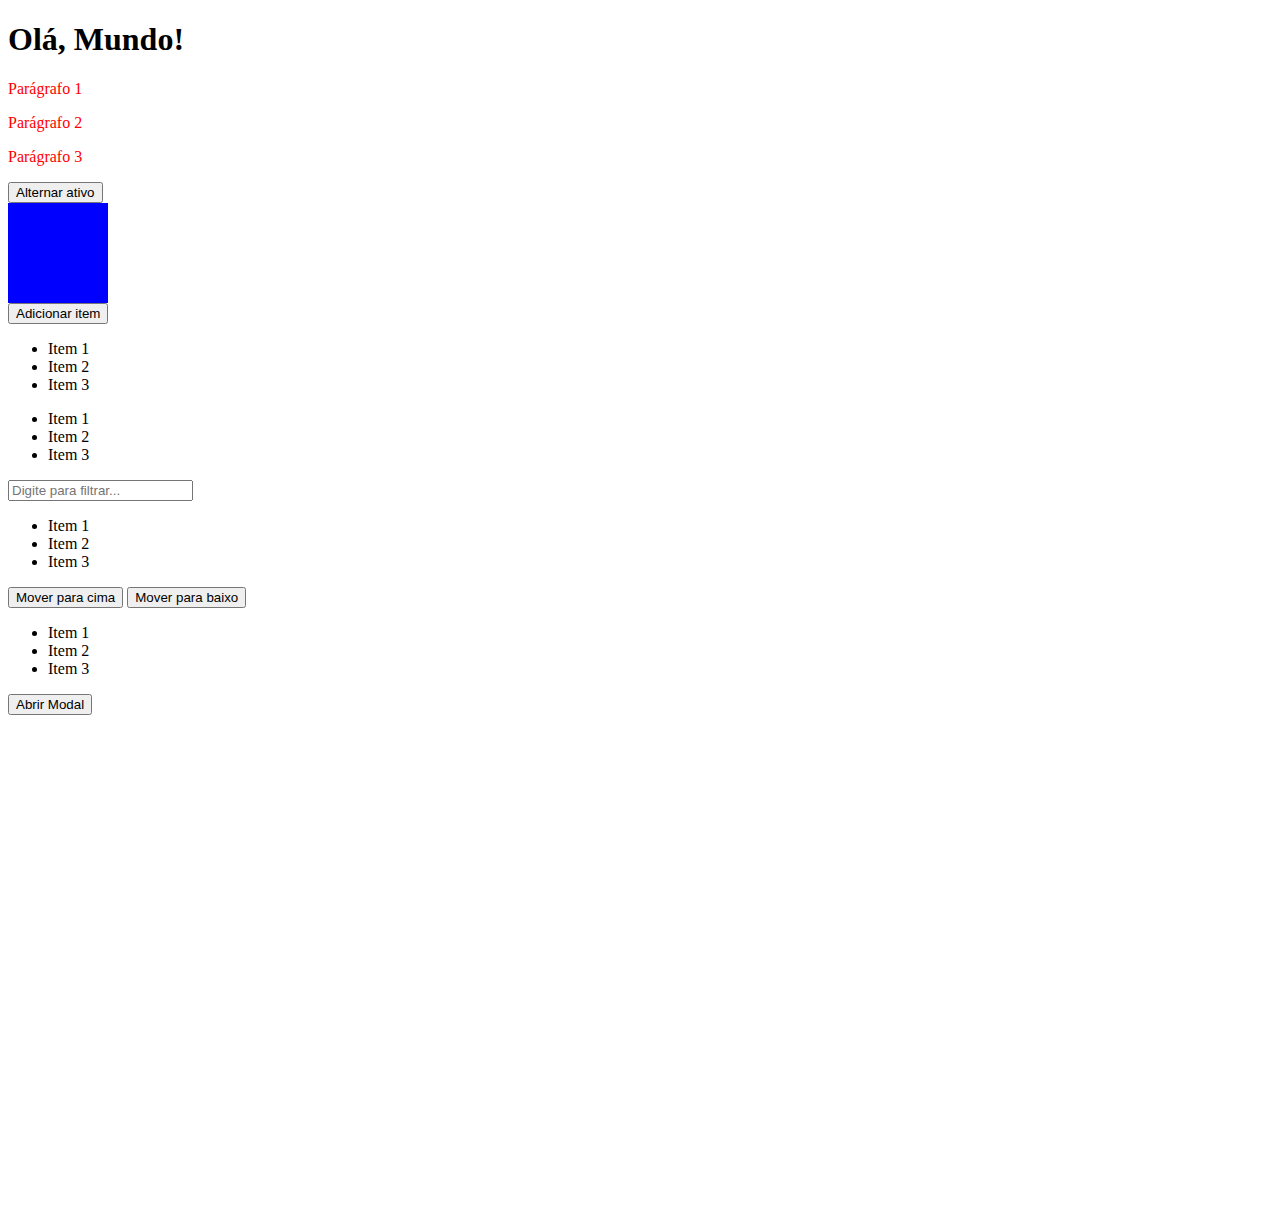
==== 4_DOM/index.html @ 2726ae16 "iniciando async" ====
<!DOCTYPE html>
<html lang="en">
  <head>
    <meta charset="UTF-8" />
    <meta http-equiv="X-UA-Compatible" content="IE=edge" />
    <meta name="viewport" content="width=device-width, initial-scale=1.0" />
    <title>DOM</title>
    <script src="js/scripts.js" defer></script>

    <link rel="stylesheet" href="css/styles.css" />
  </head>
  <body>
    <h1 id="titulo">DOM</h1>

    <p class="paragrafo">Parágrafo 1</p>
    <p class="paragrafo">Parágrafo 2</p>
    <p class="paragrafo">Parágrafo 3</p>

    <button id="botao-alternar">Alternar ativo</button>
    <div class="quadrado"></div>

    <button id="adicionarItem">Adicionar item</button>
    <ul>
      <li>Item 1</li>
      <li>Item 2</li>
      <li>Item 3</li>
    </ul>

    <ul>
      <li class="item">Item 1</li>
      <li class="item">Item 2</li>
      <li class="item">Item 3</li>
    </ul>

    <input type="text" id="filtro" placeholder="Digite para filtrar..." />
    <ul id="lista">
      <li>Item 1</li>
      <li>Item 2</li>
      <li>Item 3</li>
    </ul>

    <button id="moverCima">Mover para cima</button>
    <button id="moverBaixo">Mover para baixo</button>
    <ul id="listaMover">
      <li>Item 1</li>
      <li>Item 2</li>
      <li>Item 3</li>
    </ul>

    <button id="abrir">Abrir Modal</button>

    <div id="myModal" class="modal">
      <div class="modal-content">
        <span class="close">&times;</span>
        <p>Conteúdo do modal</p>
      </div>
    </div>
  </body>
</html>
---- 4_DOM/css/styles.css ----
body {
  padding-bottom: 500px;
}

.quadrado {
  width: 100px;
  height: 100px;
  background-color: blue;
}
.ativo {
  background-color: green;
}

.selecionado {
  background-color: #ccc;
}

.modal {
  display: none;
  position: fixed;
  z-index: 1;
  left: 0;
  top: 0;
  width: 100%;
  height: 100%;
  overflow: auto;
  background-color: rgba(0, 0, 0, 0.4);
}

.modal-content {
  background-color: #fefefe;
  margin: 15% auto;
  padding: 20px;
  border: 1px solid #888;
  width: 80%;
}

.close {
  color: #aaaaaa;
  float: right;
  font-size: 28px;
  font-weight: bold;
}

.close:hover,
.close:focus {
  color: #000;
  text-decoration: none;
  cursor: pointer;
}
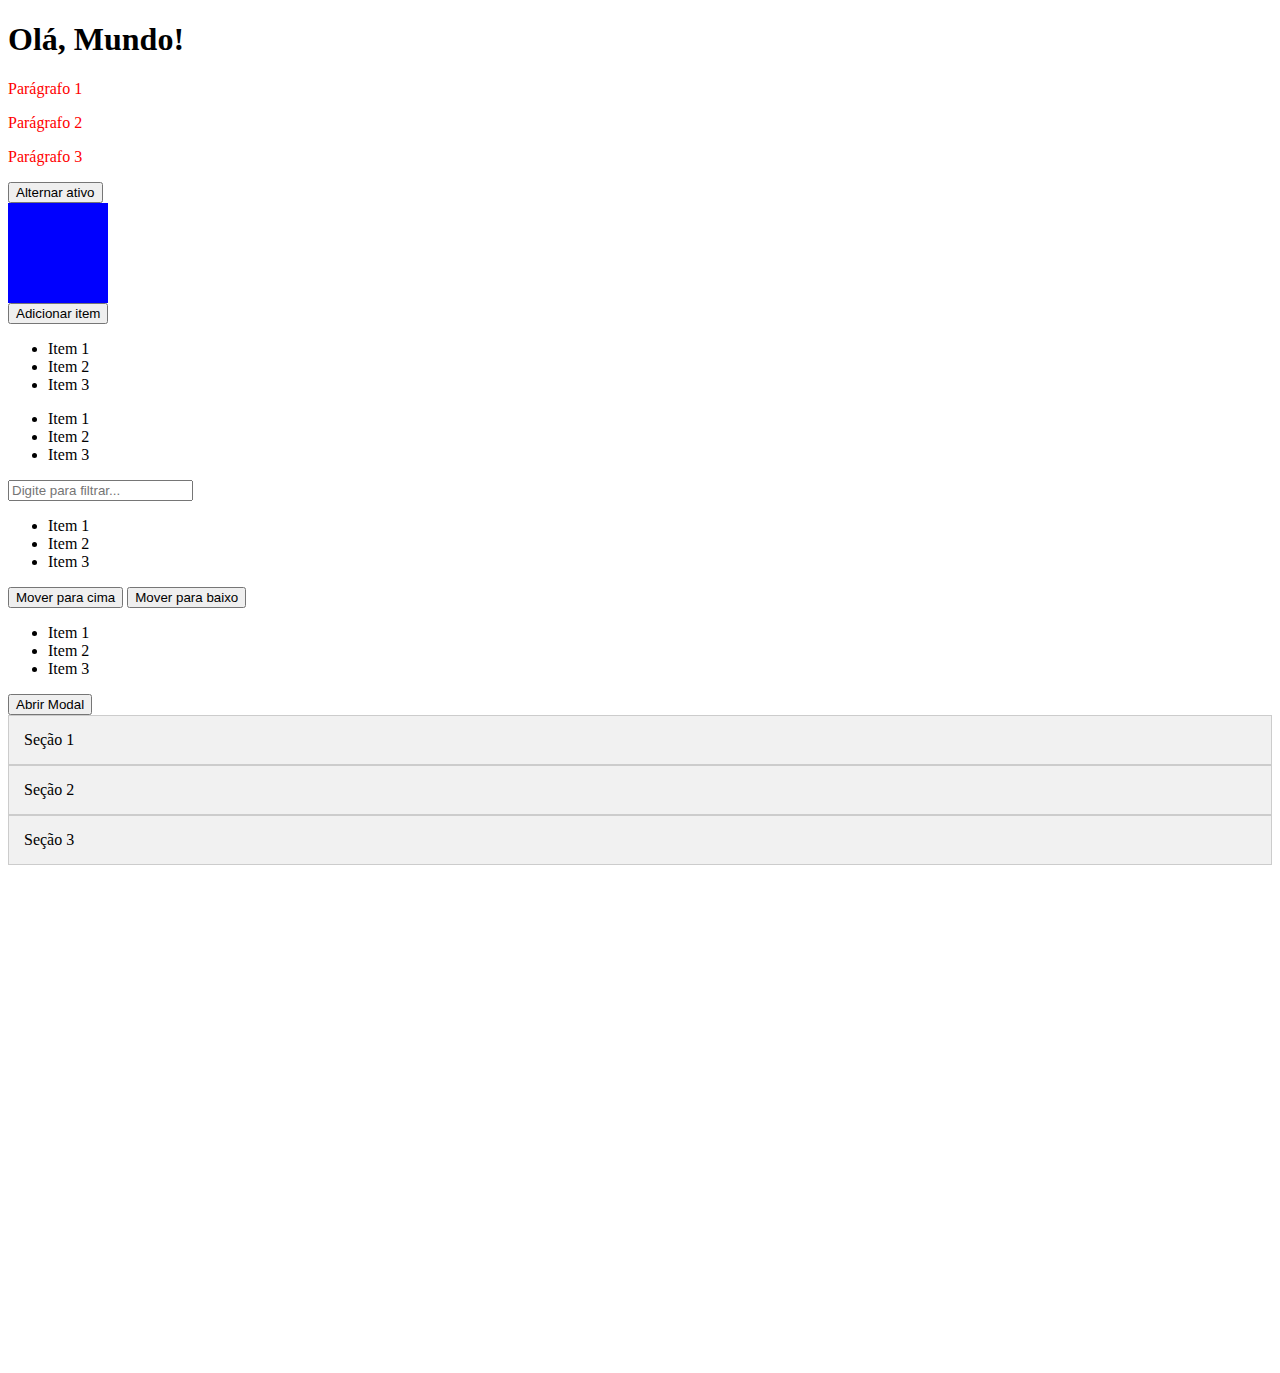
==== commit e5ef6be7: "finalizando exercicios" ====
--- a/4_DOM/index.html
+++ b/4_DOM/index.html
@@ -55,5 +55,18 @@
         <p>Conteúdo do modal</p>
       </div>
     </div>
+
+    <div>
+      <div class="accordion-header">Seção 1</div>
+      <div class="accordion-content">Conteúdo da Seção 1...</div>
+    </div>
+    <div>
+      <div class="accordion-header">Seção 2</div>
+      <div class="accordion-content">Conteúdo da Seção 2...</div>
+    </div>
+    <div>
+      <div class="accordion-header">Seção 3</div>
+      <div class="accordion-content">Conteúdo da Seção 3...</div>
+    </div>
   </body>
 </html>
--- a/4_DOM/css/styles.css
+++ b/4_DOM/css/styles.css
@@ -48,3 +48,18 @@
   text-decoration: none;
   cursor: pointer;
 }
+
+.accordion-header {
+  cursor: pointer;
+  padding: 15px;
+  background-color: #f1f1f1;
+  border: 1px solid #ccc;
+}
+
+.accordion-content {
+  display: none;
+  padding: 15px;
+  background-color: #fff;
+  border: 1px solid #ccc;
+  border-top: none;
+}
